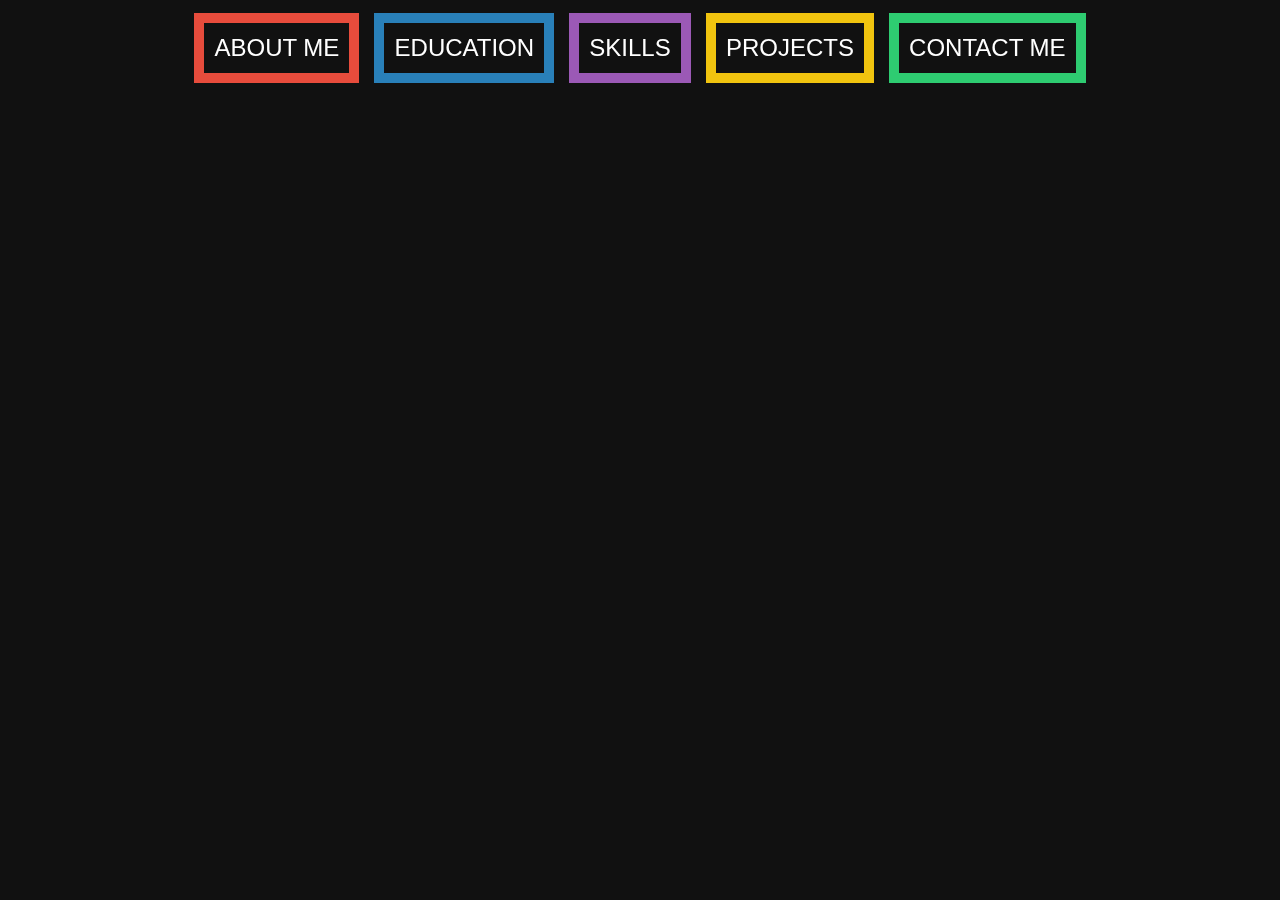
==== index.html @ 14f37d41 "Update index.html" ====
<!DOCTYPE html>
<html lang="en">
<head>
	<!-- 
	Name: Tarik Muharem
	Course: Web Application Development
	Assignment: Portfolio
	Due date: 18.11.2019
	Purpose: Second update  -->
	<meta charset="utf-8">
	<meta name="author" content="Tarik Muharem">
	<meta name="description" content="Portfolio">
	<title>Tarik Muharem</title>
	<link href="CSS/homePage.css" rel="stylesheet" type="text/css">
	<script src="JS/index.js"></script>
</head>
<body onload="startTheColors();">
	<svg id="main-svg" width="100%" height="100%" viewBox="0 0 200 100" preserveAspectRatio="none">
		<path fill="transparent" stroke="#e74c3c" stroke-width="2" d="M47 5 L47 20 L22 20 L22 2 L2 2 L2 98 L98 98 L98 70 L19 70 L19 78 L90 78 L90 88 L8 88 L8 42 L82 42 L82 47" class="line"></path>
		<path fill="transparent" stroke="#2980b9" stroke-width="2" d="M75 5 L75 20 L52 20 L52 26 L15 26 L15 8 L8 8 L8 35 L89 35 L89 47" class="line1"></path>
		<path fill="transparent" stroke="#9b59b6" stroke-width="2" d="M99 5 L99 20 L79 20 L79 26 L57 26 L57 30 L70 30 L84 30 L84 24 L104 24 L104 16 L116 16 L116 24 L138 24 L138 30 L98 30 L98 47" class="line1"></path>
		<path fill="transparent" stroke="#f1c40f" stroke-width="2" d="M122 5 L122 20 L144 20 L144 26 L185 26 L185 8 L192 8 L192 35 L106 35 L106 47" class="line1"></path>
		<path fill="transparent" stroke="#2ecc71" stroke-width="2" d="M150 5 L150 20 L179 20 L179 2 L198 2 L198 98 L102 98 L102 70 L181 70 L181 78 L110 78 L110 88 L192 88 L192 42 L113 42 L113 47" class="line"></path>
	<header class="navigation">
		<ul class="navigation-bar">
			<li><a href="javascript:switchToAboutMe()" class="three-d" id="nav-about-me">About Me
				<span aria-hidden="true" class="three-d-box">
					<span class="front">About Me</span>
					<span class="back">About Me</span>
				</span></a>
			</li>
			<li><a href="javascript:switchToEducation()" class="three-d" id="nav-education">Education
				<span aria-hidden="true" class="three-d-box">
					<span class="front">Education</span>
					<span class="back">Education</span>
				</span></a>
			</li>
			<li><a href="javascript:switchToSkills()" class="three-d" id="nav-skills">Skills
				<span aria-hidden="true" class="three-d-box">
					<span class="front">Skills</span>
					<span class="back">Skills</span>
				</span></a>
			</li>
			<li><a href="javascript:switchToProjects()" class="three-d" id="nav-projects">Projects
				<span aria-hidden="true" class="three-d-box">
					<span class="front">Projects</span>
					<span class="back">Projects</span>
				</span></a>
			</li>
			<li><a href="javascript:switchToProjects()" class="three-d" id="nav-contact-me">Contact Me
				<span aria-hidden="true" class="three-d-box">
					<span class="front">Contact Me</span>
					<span class="back">Contact Me</span>
				</span></a>
			</li>
		</ul>
	</header>
	<div class="home-home" id="home-home">
		<svg viewBox="0 0 600 150">
			 <symbol id="name">
			    <text text-anchor="middle" x="50%" y="98%">Tarik Muharem</text>
			  </symbol>  
			  <use xlink:href="#name" class="text"></use>
			  <use xlink:href="#name" class="text"></use>
			  <use xlink:href="#name" class="text"></use>
			  <use xlink:href="#name" class="text"></use>
			  <use xlink:href="#name" class="text"></use>
		</svg>
	</div>
	<div class="about-me" id="about-me">
		<div class="picture">
			
		</div>
		<div class="short-info">
			<p>Third year Software Engineering student with good knowledge in design, installation, testing and maintenance of software systems. Equipped with a diverse and promising skill-set. Proficient in various platforms, languages, and embedded systems. Experienced with the latest cutting edge development tools and procedures. Able to effectively self-manage during independent projects, as well as collaborate as part of a productive team.</p>
		</div>
	</div>
	<div class="education" id="education">
		
	</div>
	<div class="skills" id="skills">
		
	</div>
	<div class="projects" id="projects">
		
	</div>
	<div class="contact-me" id="contact-me"></div>
	<script src="JS/index.js"></script>
</body>
</html>
---- CSS/homePage.css ----
@import url('https://fonts.googleapis.com/css?family=Rubik&display=swap');
html, body {
  height: 100%;
}

body {
  background: #111;
  background-size: 100%;
  font: 60px Rubik;
  text-transform: uppercase;
  margin: 0;
}
/* Navigation bar style */
.navigation-bar {
	margin: 0;
	display: block;
	text-align: center;
	padding: 0;
}
.navigation-bar li {
	display: inline-block;
}
.navigation-bar li a {
	color: #fff;
	display: block;
	text-decoration: none;
	font-family: 'Passion One', Arial, sans-serif;
	font-smoothing: antialiased;
	text-transform: uppercase;
	overflow: visible;
	line-height: 20px;
	font-size: 24px;
	padding: 15px 10.1px;
}
/* Navigation bar animation style */
.three-d {
	perspective: 200px;
	transition: all .07s linear;
	position: relative;
	cursor: pointer;
}
.three-d:hover .three-d-box, .three-d:focus .three-d-box {
		transform: translateZ(-25px) rotateX(90deg);
	}
.three-d-box {
	transition: all .3s ease-out;
	transform: translatez(-25px);
	transform-style: preserve-3d;
	pointer-events: none;
	position: absolute;
	top: 0;
	left: 0;
	display: block;
	width: 100%;
	height: 100%;
}
.front {
	transform: rotatex(0deg) translatez(25px);
}

.back {
	transform: rotatex(-90deg) translatez(25px);
	color: #ffe7c4;
}

.front, .back {
	display: block;
	width: 100%;
	height: 100%;
	position: absolute;
	top: 0;
	left: 0;
	background: #111;
	padding: 15px 10px;
	color: white;
	pointer-events: none;
	box-sizing: border-box;
}
#nav-about-me{
	border-style: solid;
	border-width: 10px;
	border-color: #e74c3c;
}
#nav-education{
	border-style: solid;
	border-width: 10px;
	border-color: #2980b9;
}
#nav-skills{
	border-style: solid;
	border-width: 10px;
	border-color: #9b59b6;
}
#nav-projects{
	border-style: solid;
	border-width: 10px;
	border-color: #f1c40f;
}
#nav-contact-me{
	border-style: solid;
	border-width: 10px;
	border-color: #2ecc71;
}
#nav-about-me .back{
	background-color: #e74c3c;
}
#nav-education .back{
	background-color: #2980b9;
}
#nav-skills .back{
	background-color: #9b59b6;
}
#nav-projects .back{
	background-color: #f1c40f;
}
#nav-contact-me .back{
	background-color: #2ecc71;
}
/* Animation for the name */
.home-home{
	display: block;
}
svg {
  	position: absolute;
  	width: 100%;
}
.text {
	display: none;
  	fill: none;
  	stroke-width: 2;
  	stroke-linejoin: round;
  	stroke-dasharray: 70 330;
  	stroke-dashoffset: 0;
  	-webkit-animation: stroke 3s infinite linear;
  	animation: stroke 3s infinite linear;
}
.text:nth-child(5n + 1) {
  	stroke: #e74c3c;
  	-webkit-animation-delay: -1.2s;
  	animation-delay: -1.2s;
}
.text:nth-child(5n + 2) {
  	stroke: #f1c40f;
  	-webkit-animation-delay: -2.4s;
  	animation-delay: -2.4s;
}	
.text:nth-child(5n + 3) {
  	stroke: #2980b9;
  	-webkit-animation-delay: -3.6s;
  	animation-delay: -3.6s;
}	
.text:nth-child(5n + 4) {
  	stroke: #9b59b6;
  	-webkit-animation-delay: -4.8s;
  	animation-delay: -4.8s;
}
.text:nth-child(5n + 5) {
	stroke: #2ecc71;
  	-webkit-animation-delay: -6s;
  	animation-delay: -6s;
}
@-webkit-keyframes stroke {
  	100% {
    	stroke-dashoffset: -400;
  	}
}
@keyframes stroke {
  	100% {
    	stroke-dashoffset: -400;
  	}
}
/* Background for home*/
svg .line {
  stroke-dasharray: 1000;
  stroke-dashoffset: 1000;
  animation: dash 5s;
}
svg .line1{
	stroke-dasharray: 1000;
	stroke-dashoffset: 1000;
	animation: dash1 7.5s;
}
@keyframes dash {
  	from {
    	stroke-dashoffset: 1000;
  	}
  	to {
		stroke-dashoffset: -1000;
  	}
}
@keyframes dash1{
	from {
		stroke-dashoffset:1000;
	}
	to {
		stroke-dashoffset:-1000;
	}
}
/* About Me */
.about-me{
	display: none;
	background-color: tomato;
}
.education{
	display: none;
	background-color: tomato;
}
.skills{
	display: none;
	background-color: tomato;
}
.projects{
	display: none;
	background-color: tomato;
}
.contact-me{
	display: none;
	background-color: tomato;
}
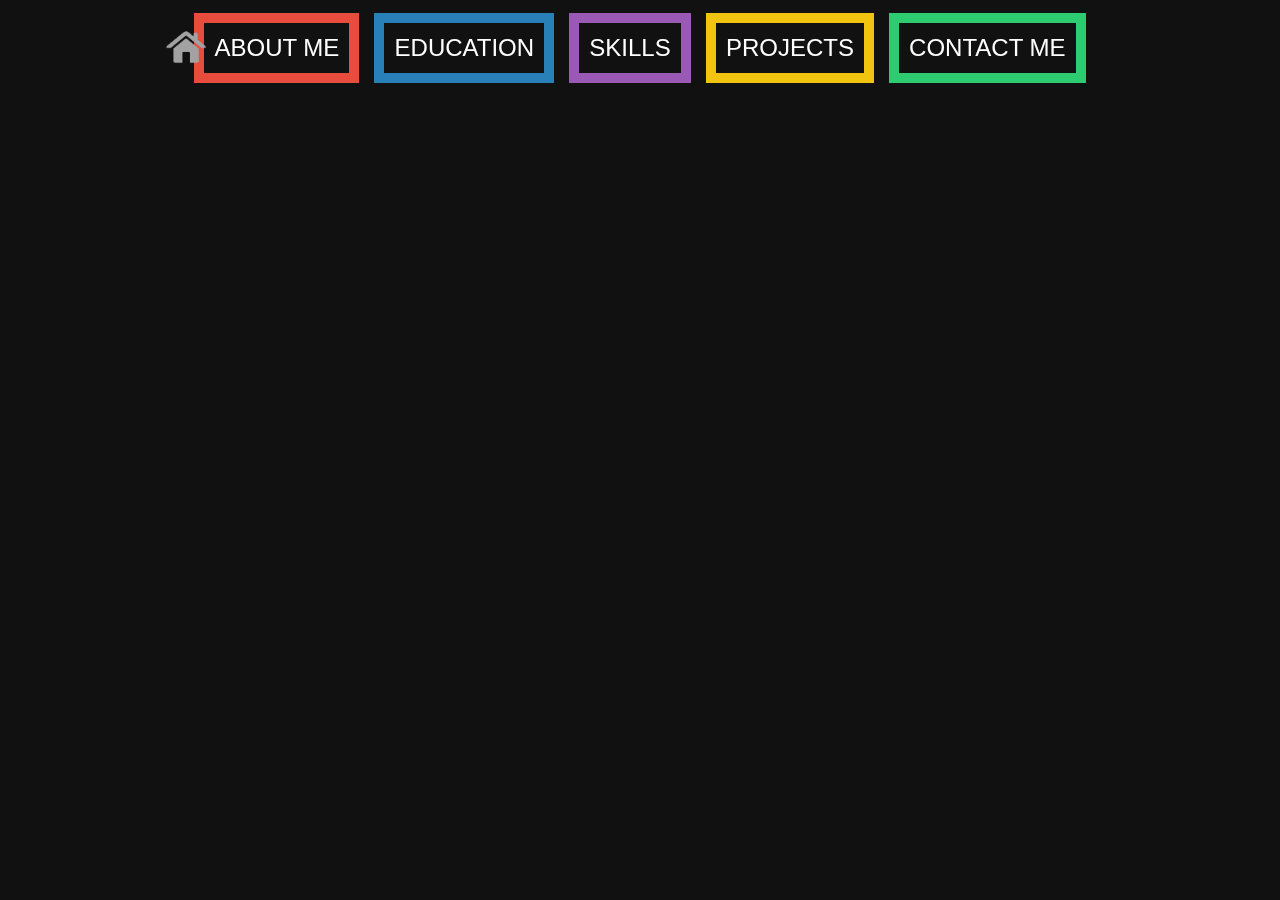
==== commit d45aabd2: "3rd" ====
--- a/index.html
+++ b/index.html
@@ -23,6 +23,7 @@
 		<path fill="transparent" stroke="#2ecc71" stroke-width="2" d="M150 5 L150 20 L179 20 L179 2 L198 2 L198 98 L102 98 L102 70 L181 70 L181 78 L110 78 L110 88 L192 88 L192 42 L113 42 L113 47" class="line"></path>
 	<header class="navigation">
 		<ul class="navigation-bar">
+			<a id="home" href="index.html"><img id="home-img" src="Img/home.png"></a>
 			<li><a href="javascript:switchToAboutMe()" class="three-d" id="nav-about-me">About Me
 				<span aria-hidden="true" class="three-d-box">
 					<span class="front">About Me</span>
@@ -68,18 +69,58 @@
 		</svg>
 	</div>
 	<div class="about-me" id="about-me">
-		<div class="picture">
-			
+		<img id="profile-pic" src="Img/profile.jpg">
+		<div class="right-about">
+			<p>Third year Software Engineering student with good knowledge in design, installation, testing and maintenance of software systems. Equipped with a diverse and promising skill-set. Proficient in various platforms, languages, and embedded systems. Experienced with the latest cutting edge development tools and procedures. Able to effectively self-manage during independent projects, as well as collaborate as part of a productive team.</p>
+			<a id="facebook" href="https://www.facebook.com/ohneKinderschanderWelt"><img id="facebook-img" src="Img/facebook.png"></a>
+			<a href="https://www.instagram.com/tarik_muharem/?hl=en"><img id="instagram-img" src="Img/instagram.png"></a>
+			<a href="https://www.linkedin.com/in/tarik-muharem-52a590151/"><img id="linkedin-img" src="Img/linkedin.png"></a><br>
 		</div>
-		<div class="short-info">
-			<p>Third year Software Engineering student with good knowledge in design, installation, testing and maintenance of software systems. Equipped with a diverse and promising skill-set. Proficient in various platforms, languages, and embedded systems. Experienced with the latest cutting edge development tools and procedures. Able to effectively self-manage during independent projects, as well as collaborate as part of a productive team.</p>
-		</div>
+		
 	</div>
 	<div class="education" id="education">
 		
 	</div>
 	<div class="skills" id="skills">
-		
+		<div class="right">
+			<p>Bosnian</p>
+			<div class="container2">
+				<div class="skill bs"></div>
+			</div>
+			<p>English</p>
+			<div class="container2">
+				<div class="skill en"></div>
+			</div>
+			<p>Deutsch</p>
+			<div class="container2">
+				<div class="skill de"></div>
+			</div>
+			<p>Turkish</p>
+			<div class="container2">
+				<div class="skill tr"></div>
+			</div><br>
+			<a id="home-skills" href="index.html"><img id="home-img" src="Img/home.png"></a>
+		</div>
+		<p>C/C++</p>
+		<div class="container">
+			<div class="skill c"></div>
+		</div>
+		<p>Ruby</p>
+		<div class="container">
+		    <div class="skill ruby"></div>
+		</div>
+		<p>HTML/CSS/JS</p>
+		<div class="container">
+		    <div class="skill web"></div>
+		</div>
+		<p>Python</p>
+		<div class="container">
+		    <div class="skill python"></div>
+		</div>
+		<p>PHP</p>
+		<div class="container">
+		    <div class="skill php"></div>
+		</div>
 	</div>
 	<div class="projects" id="projects">
 		
--- a/CSS/homePage.css
+++ b/CSS/homePage.css
@@ -11,7 +11,12 @@
   margin: 0;
 }
 /* Navigation bar style */
+header{
+	position: relative;
+}
 .navigation-bar {
+	z-index: 6;
+	position: relative;
 	margin: 0;
 	display: block;
 	text-align: center;
@@ -121,6 +126,7 @@
 	display: block;
 }
 svg {
+	z-index: 5;
   	position: absolute;
   	width: 100%;
 }
@@ -199,20 +205,305 @@
 /* About Me */
 .about-me{
 	display: none;
-	background-color: tomato;
-}
+	background-color: #111;
+}
+#profile-pic{
+	filter: grayscale(100%);
+	margin-top: 7%;
+	margin-left: 10%;
+	height: 30%;
+	width: 30%;
+	border: solid 10px white;
+	border-bottom-width: 60px;
+	display: inline-block;
+}
+#profile-pic:hover{
+	filter: grayscale(0%);
+}
+.right-about{
+	margin-right: 10%;
+	width: 40%;
+	margin-top: 7%;
+  	float: right;
+  	display: inline-block;
+}
+.about-me p{
+	width: 100%;
+	text-align: justify;
+  	color: white;
+  	font: 20px Rubik;
+  	display: inline-block;
+}
+#facebook{
+	margin-left: 33%;
+}
+#facebook-img{
+	filter: grayscale(100%);
+	display: inline-block;
+	width: 40px;
+	height: 40px;
+}
+#facebook-img:hover {
+	filter: grayscale(0%);
+}
+#instagram-img{
+	filter: grayscale(100%);
+	display: inline-block;
+	width: 40px;
+	height: 40px;
+}
+#instagram-img:hover {
+	filter: grayscale(0%);
+}
+#linkedin-img{
+	filter: grayscale(100%);
+	display: inline-block;
+	width: 40px;
+	height: 40px;
+}
+#linkedin-img:hover {
+	filter: grayscale(0%);
+}
+#home-img{
+	width: 40px;
+	height: 40px;
+}
+#home{
+	z-index: 1;
+	left: 13%;
+	top: 13%;
+	position: absolute;
+}
+/* Education */
 .education{
 	display: none;
 	background-color: tomato;
 }
+/* Skills */
 .skills{
+	margin-top: 5%;
+	margin-left: 10%;
 	display: none;
-	background-color: tomato;
-}
+	text-align: left;
+  	padding-top: 10px;
+ 	padding-bottom: 10px;
+  	color: white;
+  	font: 20px Rubik;
+  	text-transform: uppercase;
+}
+.container {
+	border-radius: 50%;
+	height: 10px;
+	display: inline-block;
+  	width: 40%;
+  	background: rgb(5,0,108);
+	background: linear-gradient(90deg, rgba(5,0,108,1) 0%, rgba(25,0,107,1) 35%, rgba(255,0,0,1) 100%);
+}
+.c {
+	border-top-right-radius: 40%;
+	border-bottom-right-radius: 40%;
+	height: 10px;
+	margin-left: auto;
+	margin-right: 0px;
+	width: 10%;
+	background-color: gray;
+	animation: loadc 4s;
+}
+@keyframes loadc{
+	from {
+		width: 100%;
+		border-top-right-radius: 40%;
+	border-bottom-right-radius: 40%;
+	}
+	to{
+		width: 10%;
+		border-top-right-radius: 50%;
+	border-bottom-right-radius: 50%;
+	}
+}
+.ruby {
+	border-top-right-radius: 40%;
+	border-bottom-right-radius: 40%;
+	height: 10px;
+	margin-left: auto;
+	margin-right: 0px;
+	width: 55%;
+	background-color: gray;
+	animation: loadr 4s;
+} 
+@keyframes loadr{
+	from {
+		width: 100%;
+	}
+	to{
+		width: 55%;
+	}
+}
+.web {
+	border-top-right-radius: 40%;
+	border-bottom-right-radius: 40%;
+	height: 10px;
+	margin-left: auto;
+	margin-right: 0px;
+	width: 25%;
+	background-color: gray;
+	animation: loadw 4s;
+} 
+@keyframes loadw{
+	from {
+		width: 100%;
+	}
+	to{
+		width: 25%;
+	}
+}
+.python {
+	border-top-right-radius: 40%;
+	border-bottom-right-radius: 40%;
+	height: 10px;
+	margin-left: auto;
+	margin-right: 0px;
+	width: 70%;
+	background-color: gray;
+	animation: loadp 4s;
+} 
+@keyframes loadp{
+	from {
+		width: 100%;
+	}
+	to{
+		width: 70%;
+	}
+}
+.php {
+	border-top-right-radius: 40%;
+	border-bottom-right-radius: 40%;
+	height: 10px;
+	margin-left: auto;
+	margin-right: 0px;
+	width: 40%;
+	background-color: gray;
+	animation: loadph 4s;
+} 
+@keyframes loadph{
+	from {
+		width: 100%;
+	}
+	to{
+		width: 40%;
+	}
+}
+.right{
+	margin-right: 10%;
+	text-align: right;
+	float: right;
+	width: 50%;
+}
+.container2 {
+	border-radius: 50%;
+	height: 10px;
+	display: inline-block;
+  	width: 80%;
+  	background: rgb(5,0,108);
+	background: linear-gradient(90deg, rgba(255,0,0,1) 0%, rgba(25,0,107,1) 65%, rgba(5,0,108,1) 100%);
+}
+.bs {
+	border-top-left-radius: 40%;
+	border-bottom-left-radius: 40%;
+	height: 10px;
+	margin-left: 0px;
+	margin-right: auto;
+	width: 5%;
+	background-color: gray;
+	animation: loadbs 4s;
+}
+@keyframes loadbs{
+	from {
+		width: 100%;
+		border-top-left-radius: 40%;
+		border-bottom-left-radius: 40%;
+	}
+	to{
+		width: 5%;
+		border-top-left-radius: 99%;
+		border-bottom-left-radius: 99%;
+	}
+}
+.en {
+	border-top-left-radius: 40%;
+	border-bottom-left-radius: 40%;
+	height: 10px;
+	margin-left: 0px;
+	margin-right: auto;
+	width: 20%;
+	background-color: gray;
+	animation: loaden 4s;
+}
+@keyframes loaden{
+	from {
+		width: 100%;
+		border-top-left-radius: 40%;
+		border-bottom-left-radius: 40%;
+	}
+	to{
+		width: 20%;
+		border-top-left-radius: 50%;
+		border-bottom-left-radius: 50%;
+	}
+}
+.de {
+	border-top-left-radius: 40%;
+	border-bottom-left-radius: 40%;
+	height: 10px;
+	margin-left: 0px;
+	margin-right: auto;
+	width: 40%;
+	background-color: gray;
+	animation: loadde 4s;
+}
+@keyframes loadde{
+	from {
+		width: 100%;
+		border-top-left-radius: 40%;
+		border-bottom-left-radius: 40%;
+	}
+	to{
+		width: 40%;
+		border-top-left-radius: 50%;
+		border-bottom-left-radius: 50%;
+	}
+}
+.tr {
+	border-top-left-radius: 40%;
+	border-bottom-left-radius: 40%;
+	height: 10px;
+	margin-left: 0px;
+	margin-right: auto;
+	width: 85%;
+	background-color: gray;
+	animation: loadtr 4s;
+}
+@keyframes loadtr{
+	from {
+		width: 100%;
+		border-top-left-radius: 40%;
+		border-bottom-left-radius: 40%;
+	}
+	to{
+		width: 85%;
+		border-top-left-radius: 50%;
+		border-bottom-left-radius: 50%;
+	}
+}
+#home-skills{
+	margin-right: 35%;
+}
+/* Projects */
 .projects{
 	display: none;
 	background-color: tomato;
 }
+/* Contact Me */
 .contact-me{
 	display: none;
 	background-color: tomato;
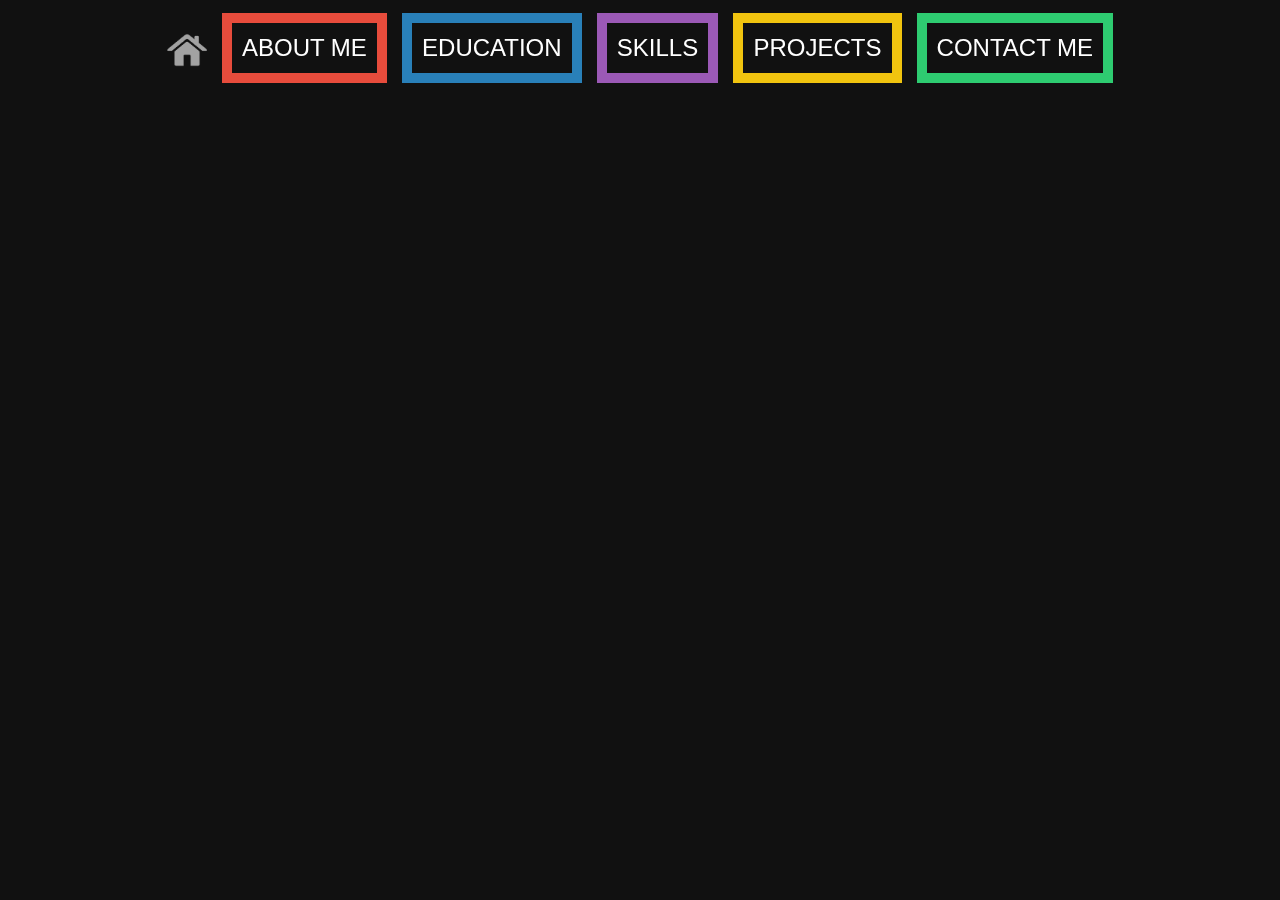
==== commit 29db9407: "Version 1.4" ====
--- a/index.html
+++ b/index.html
@@ -7,23 +7,25 @@
 	Assignment: Portfolio
 	Due date: 18.11.2019
 	Purpose: Second update  -->
+	<meta name="viewport" content="width=device-width, initial-scale=1">
 	<meta charset="utf-8">
 	<meta name="author" content="Tarik Muharem">
 	<meta name="description" content="Portfolio">
 	<title>Tarik Muharem</title>
 	<link href="CSS/homePage.css" rel="stylesheet" type="text/css">
 	<script src="JS/index.js"></script>
+	<script src="https://ajax.googleapis.com/ajax/libs/jquery/3.2.1/jquery.min.js"></script>
 </head>
 <body onload="startTheColors();">
 	<svg id="main-svg" width="100%" height="100%" viewBox="0 0 200 100" preserveAspectRatio="none">
-		<path fill="transparent" stroke="#e74c3c" stroke-width="2" d="M47 5 L47 20 L22 20 L22 2 L2 2 L2 98 L98 98 L98 70 L19 70 L19 78 L90 78 L90 88 L8 88 L8 42 L82 42 L82 47" class="line"></path>
-		<path fill="transparent" stroke="#2980b9" stroke-width="2" d="M75 5 L75 20 L52 20 L52 26 L15 26 L15 8 L8 8 L8 35 L89 35 L89 47" class="line1"></path>
-		<path fill="transparent" stroke="#9b59b6" stroke-width="2" d="M99 5 L99 20 L79 20 L79 26 L57 26 L57 30 L70 30 L84 30 L84 24 L104 24 L104 16 L116 16 L116 24 L138 24 L138 30 L98 30 L98 47" class="line1"></path>
-		<path fill="transparent" stroke="#f1c40f" stroke-width="2" d="M122 5 L122 20 L144 20 L144 26 L185 26 L185 8 L192 8 L192 35 L106 35 L106 47" class="line1"></path>
-		<path fill="transparent" stroke="#2ecc71" stroke-width="2" d="M150 5 L150 20 L179 20 L179 2 L198 2 L198 98 L102 98 L102 70 L181 70 L181 78 L110 78 L110 88 L192 88 L192 42 L113 42 L113 47" class="line"></path>
+		<path fill="transparent" stroke="#e74c3c" stroke-width="2" d="M51 5 L51 20 L22 20 L22 2 L2 2 L2 98 L98 98 L98 70 L19 70 L19 78 L90 78 L90 88 L8 88 L8 42 L82 42 L82 47" class="line"></path>
+		<path fill="transparent" stroke="#2980b9" stroke-width="2" d="M79 5 L79 20 L56 20 L56 26 L15 26 L15 8 L8 8 L8 35 L89 35 L89 47" class="line1"></path>
+		<path fill="transparent" stroke="#9b59b6" stroke-width="2" d="M103 5 L103 20 L84 20 L84 26 L61 26 L61 30 L88 30 L88 24 L107 24 L107 16 L120 16 L120 24 L138 24 L138 30 L98 30 L98 47" class="line1"></path>
+		<path fill="transparent" stroke="#f1c40f" stroke-width="2" d="M126 5 L126 20 L146 20 L146 26 L185 26 L185 8 L192 8 L192 35 L106 35 L106 47" class="line1"></path>
+		<path fill="transparent" stroke="#2ecc71" stroke-width="2" d="M155 5 L155 20 L179 20 L179 2 L198 2 L198 98 L102 98 L102 70 L181 70 L181 78 L110 78 L110 88 L192 88 L192 42 L113 42 L113 47" class="line"></path>
 	<header class="navigation">
 		<ul class="navigation-bar">
-			<a id="home" href="index.html"><img id="home-img" src="Img/home.png"></a>
+			<li><a id="home" href="index.html"><img id="home-img" src="Img/home.png"></a></li>
 			<li><a href="javascript:switchToAboutMe()" class="three-d" id="nav-about-me">About Me
 				<span aria-hidden="true" class="three-d-box">
 					<span class="front">About Me</span>
@@ -48,7 +50,7 @@
 					<span class="back">Projects</span>
 				</span></a>
 			</li>
-			<li><a href="javascript:switchToProjects()" class="three-d" id="nav-contact-me">Contact Me
+			<li><a href="javascript:switchToContactMe()" class="three-d" id="nav-contact-me">Contact Me
 				<span aria-hidden="true" class="three-d-box">
 					<span class="front">Contact Me</span>
 					<span class="back">Contact Me</span>
@@ -74,12 +76,23 @@
 			<p>Third year Software Engineering student with good knowledge in design, installation, testing and maintenance of software systems. Equipped with a diverse and promising skill-set. Proficient in various platforms, languages, and embedded systems. Experienced with the latest cutting edge development tools and procedures. Able to effectively self-manage during independent projects, as well as collaborate as part of a productive team.</p>
 			<a id="facebook" href="https://www.facebook.com/ohneKinderschanderWelt"><img id="facebook-img" src="Img/facebook.png"></a>
 			<a href="https://www.instagram.com/tarik_muharem/?hl=en"><img id="instagram-img" src="Img/instagram.png"></a>
-			<a href="https://www.linkedin.com/in/tarik-muharem-52a590151/"><img id="linkedin-img" src="Img/linkedin.png"></a><br>
+			<a href="https://www.linkedin.com/in/tarik-muharem-52a590151/"><img id="linkedin-img" src="Img/linkedin.png"></a>
 		</div>
 		
 	</div>
 	<div class="education" id="education">
-		
+		<div class="school">
+			<a href="http://os6mart.edu.ba/"><img id="os6" src="Img/os.jpg"></a>
+			<p>Osnovna Škola "6.mart" Hadžići</p>
+		</div>
+		<div class="school" id="ssch">
+			<a href="https://sscha.edu.ba/"><img id="SSC" src="Img/SSC.jpg"></a>
+			<p>Srednjoškolski Centar Hadžići</p>
+		</div>
+		<div class="school">
+			<a href="https://www.ius.edu.ba/"><img id="IUS" src="Img/IUS.png"></a>
+			<p>Internacional University of Sarajevo</p>
+		</div>
 	</div>
 	<div class="skills" id="skills">
 		<div class="right">
@@ -98,8 +111,7 @@
 			<p>Turkish</p>
 			<div class="container2">
 				<div class="skill tr"></div>
-			</div><br>
-			<a id="home-skills" href="index.html"><img id="home-img" src="Img/home.png"></a>
+			</div>
 		</div>
 		<p>C/C++</p>
 		<div class="container">
@@ -123,9 +135,38 @@
 		</div>
 	</div>
 	<div class="projects" id="projects">
-		
+		<div class="project" id="portfolio">
+			<ul class="links">
+				<li>
+					<a href="first-commit.html">First Submittion</a>
+				</li>
+				<li>
+					<a href="second-commit.html">Second Submittion</a>
+				</li>
+			</ul>
+			<a href="https://github.com/tarikmuharem/Portfolio"><img src="Img/git.png"></a>
+			<p>Portfolio</p>
+		</div>
+		<div class="project">
+			<a href="https://github.com/tarikmuharem/Project1"><img src="Img/git.png"></a>
+			<p>Website for local caffe</p>
+		</div>
+		<div class="project">
+			<a href="https://github.com/tarikmuharem/Project2"><img src="Img/git.png"></a>	
+			<p>Website for pet care center</p>		
+		</div>
+
 	</div>
-	<div class="contact-me" id="contact-me"></div>
+	<div class="contact-me" id="contact-me">
+		<form class="form">
+			<input class="name" type="text" name="Name" placeholder="Name"><br>
+			<input class="surname" type="text" name="Surname" placeholder="Surname"><br>
+			<input class="e-mail" type="text" name="E-mail" placeholder="E-mail"><br>
+			<textarea class="question" rows="10" placeholder="Question"></textarea><br>
+			<input class="button" type="submit" name="Send">
+		</form>
+		<iframe id="map" src="https://www.google.com/maps/embed?pb=!1m18!1m12!1m3!1d11514.55282470893!2d18.200198131407006!3d43.8218633851635!2m3!1f0!2f0!3f0!3m2!1i1024!2i768!4f13.1!3m3!1m2!1s0x475f4aab01fe407f%3A0x361be9cb9be5e620!2zSGFkxb5pxIdp!5e0!3m2!1sen!2sba!4v1576433125111!5m2!1sen!2sba" width="600" height="450" frameborder="0" style="border:0;" allowfullscreen=""></iframe>
+	</div>
 	<script src="JS/index.js"></script>
 </body>
 </html>
--- a/CSS/homePage.css
+++ b/CSS/homePage.css
@@ -14,8 +14,16 @@
 header{
 	position: relative;
 }
+#home-img{
+	width: 40px;
+	height: 40px;
+	vertical-align: middle;
+}
+#home{
+	padding: 0px;
+}
 .navigation-bar {
-	z-index: 6;
+	z-index: 1;
 	position: relative;
 	margin: 0;
 	display: block;
@@ -126,7 +134,7 @@
 	display: block;
 }
 svg {
-	z-index: 5;
+	z-index: 0;
   	position: absolute;
   	width: 100%;
 }
@@ -264,20 +272,41 @@
 #linkedin-img:hover {
 	filter: grayscale(0%);
 }
-#home-img{
-	width: 40px;
-	height: 40px;
-}
-#home{
-	z-index: 1;
-	left: 13%;
-	top: 13%;
-	position: absolute;
-}
+
 /* Education */
 .education{
 	display: none;
-	background-color: tomato;
+	background-color: #111;
+	text-decoration: none;
+	margin-top: 5%;
+	text-align: center;
+  	padding-top: 10px;
+ 	padding-bottom: 10px;
+  	color: white;
+  	font: 15px Rubik;
+  	text-transform: uppercase;
+}
+.school{
+	margin: 2.5%;
+	width: 25%;
+	height: 25%;
+	display: inline-block;
+}
+#IUS{
+	height: 255px;
+	border: solid 10px #2980b9;
+}
+#SSC{
+	height: 255px;
+	border: solid 10px #e74c3c;
+}
+#os6{
+	height: 255px;
+	border: solid 10px #9b59b6;
+}
+.school img{
+	width: 100%;
+	height: 100%;
 }
 /* Skills */
 .skills{
@@ -306,19 +335,19 @@
 	margin-left: auto;
 	margin-right: 0px;
 	width: 10%;
-	background-color: gray;
+	background-color: #333;
 	animation: loadc 4s;
 }
 @keyframes loadc{
 	from {
 		width: 100%;
 		border-top-right-radius: 40%;
-	border-bottom-right-radius: 40%;
+		border-bottom-right-radius: 40%;
 	}
 	to{
 		width: 10%;
-		border-top-right-radius: 50%;
-	border-bottom-right-radius: 50%;
+		border-top-right-radius: 70%;
+		border-bottom-right-radius: 70%;
 	}
 }
 .ruby {
@@ -328,7 +357,7 @@
 	margin-left: auto;
 	margin-right: 0px;
 	width: 55%;
-	background-color: gray;
+	background-color: #333;
 	animation: loadr 4s;
 } 
 @keyframes loadr{
@@ -346,7 +375,7 @@
 	margin-left: auto;
 	margin-right: 0px;
 	width: 25%;
-	background-color: gray;
+	background-color: #333;
 	animation: loadw 4s;
 } 
 @keyframes loadw{
@@ -364,7 +393,7 @@
 	margin-left: auto;
 	margin-right: 0px;
 	width: 70%;
-	background-color: gray;
+	background-color: #333;
 	animation: loadp 4s;
 } 
 @keyframes loadp{
@@ -382,7 +411,7 @@
 	margin-left: auto;
 	margin-right: 0px;
 	width: 40%;
-	background-color: gray;
+	background-color: #333;
 	animation: loadph 4s;
 } 
 @keyframes loadph{
@@ -414,7 +443,7 @@
 	margin-left: 0px;
 	margin-right: auto;
 	width: 5%;
-	background-color: gray;
+	background-color: #333;
 	animation: loadbs 4s;
 }
 @keyframes loadbs{
@@ -436,7 +465,7 @@
 	margin-left: 0px;
 	margin-right: auto;
 	width: 20%;
-	background-color: gray;
+	background-color: #333;
 	animation: loaden 4s;
 }
 @keyframes loaden{
@@ -458,7 +487,7 @@
 	margin-left: 0px;
 	margin-right: auto;
 	width: 40%;
-	background-color: gray;
+	background-color: #333;
 	animation: loadde 4s;
 }
 @keyframes loadde{
@@ -480,7 +509,7 @@
 	margin-left: 0px;
 	margin-right: auto;
 	width: 85%;
-	background-color: gray;
+	background-color: #333;
 	animation: loadtr 4s;
 }
 @keyframes loadtr{
@@ -495,16 +524,114 @@
 		border-bottom-left-radius: 50%;
 	}
 }
-#home-skills{
-	margin-right: 35%;
-}
 /* Projects */
 .projects{
+	text-decoration: none;
+	margin-top: 5%;
 	display: none;
-	background-color: tomato;
+	text-align: center;
+  	padding-top: 10px;
+ 	padding-bottom: 10px;
+  	color: white;
+  	font: 20px Rubik;
+  	text-transform: uppercase;
+}
+.projects li{
+	list-style-type: none;
+	margin-top: 8%;
+}
+.projects li a{
+	text-decoration: none;
+	color: #f1c40f;
+	background-color: #111;
+}
+.project{
+	width: 25%;
+	height: 25%;
+	margin: 10px;
+	display: inline-block;
+}
+.links{
+	opacity: 0;
+	position: absolute;
+	text-align: center;
+	margin-top: 10%;
+	margin-left: 2.5%;
+	text-decoration: none;
+}
+#portfolio:hover .links{
+	opacity: 0.8;
+}
+.projects img{
+	width: 100%;
+	height: 100%;
 }
 /* Contact Me */
 .contact-me{
 	display: none;
-	background-color: tomato;
+	background-color: #111;
+	position: absolute;
+	margin-top: 5%;
+	width: 100%;
+}
+.form{
+	left: 10%;
+	background-color: #111;
+	position: absolute;
+	width: 25%;
+}
+input.name{
+	width: 100%;
+    box-sizing: border-box;
+    border: 3px solid #ccc;
+    outline: none;
+    height: 40px;
+    border-radius: 5px;
+}
+.surname, .e-mail{
+	width: 100%;
+    box-sizing: border-box;
+    border: 3px solid #ccc;
+    outline: none;
+    height: 40px;
+    border-radius: 5px;
+}
+.question{
+	margin-top: 40px; 
+	width: 100%;
+    box-sizing: border-box;
+    border: 3px solid #ccc;
+    outline: none;
+    height: 140px;
+    border-radius: 5px;
+}
+.question:focus{
+	border: 3px solid tomato;
+}
+input[type="text"]:focus{
+	border: 3px solid tomato;
+}
+input[type="submit"]{
+	width: 100%;
+	height: 40px;
+	background-color: #49bb17;
+	color: white;
+	border: 3px solid #338310;
+	border-radius: 5px;
+}
+input[type="submit"]:hover{
+	width: 100%;
+	height: 40px;
+	background-color: #338310;
+	color: white;
+	border: 3px solid #338310;
+	border-radius: 5px;
+}
+#map{
+	position: relative;
+	float: right;
+	margin-top: 4%;
+	right: 5%;
+	width: 50%;
+	height: 400px;
 }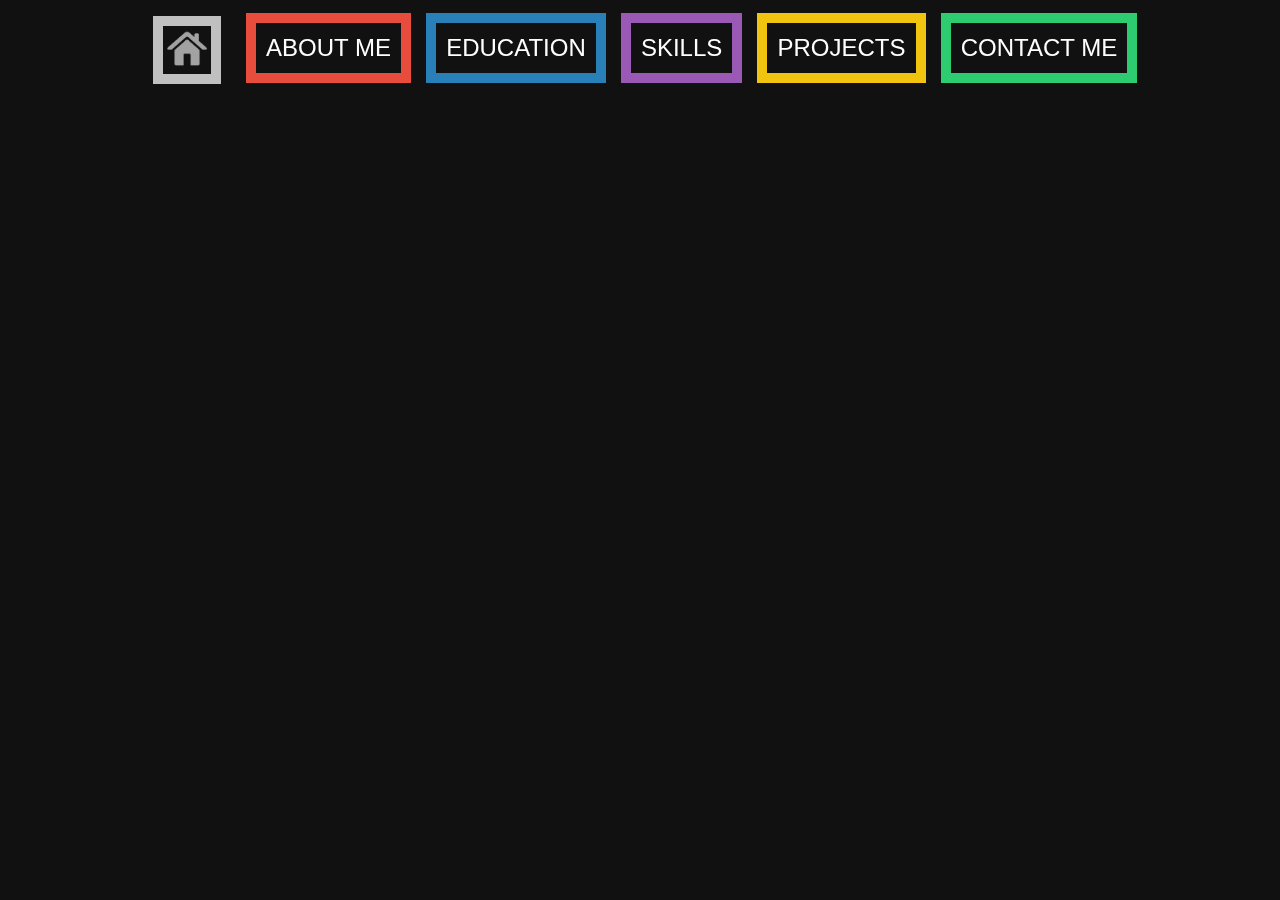
==== commit 52544bf2: "Php and mail sending submittion" ====
--- a/index.html
+++ b/index.html
@@ -158,12 +158,12 @@
 
 	</div>
 	<div class="contact-me" id="contact-me">
-		<form class="form">
+		<form class="form" action="PHP/form.php" method="post">
 			<input class="name" type="text" name="Name" placeholder="Name"><br>
 			<input class="surname" type="text" name="Surname" placeholder="Surname"><br>
 			<input class="e-mail" type="text" name="E-mail" placeholder="E-mail"><br>
-			<textarea class="question" rows="10" placeholder="Question"></textarea><br>
-			<input class="button" type="submit" name="Send">
+			<textarea class="question" rows="10" placeholder="Question" name="Question"></textarea><br>
+			<input class="button" type="submit" name="Send" onclick="validateEmail()">
 		</form>
 		<iframe id="map" src="https://www.google.com/maps/embed?pb=!1m18!1m12!1m3!1d11514.55282470893!2d18.200198131407006!3d43.8218633851635!2m3!1f0!2f0!3f0!3m2!1i1024!2i768!4f13.1!3m3!1m2!1s0x475f4aab01fe407f%3A0x361be9cb9be5e620!2zSGFkxb5pxIdp!5e0!3m2!1sen!2sba!4v1576433125111!5m2!1sen!2sba" width="600" height="450" frameborder="0" style="border:0;" allowfullscreen=""></iframe>
 	</div>
--- a/CSS/homePage.css
+++ b/CSS/homePage.css
@@ -14,16 +14,8 @@
 header{
 	position: relative;
 }
-#home-img{
-	width: 40px;
-	height: 40px;
-	vertical-align: middle;
-}
-#home{
-	padding: 0px;
-}
 .navigation-bar {
-	z-index: 1;
+	z-index: 6;
 	position: relative;
 	margin: 0;
 	display: block;
@@ -134,7 +126,7 @@
 	display: block;
 }
 svg {
-	z-index: 0;
+	z-index: 5;
   	position: absolute;
   	width: 100%;
 }
@@ -272,6 +264,13 @@
 #linkedin-img:hover {
 	filter: grayscale(0%);
 }
+#home-img{
+	width: 40px;
+	height: 40px;
+	vertical-align: middle;
+	border: 10px solid silver;
+	padding: 4px;
+}
 
 /* Education */
 .education{
